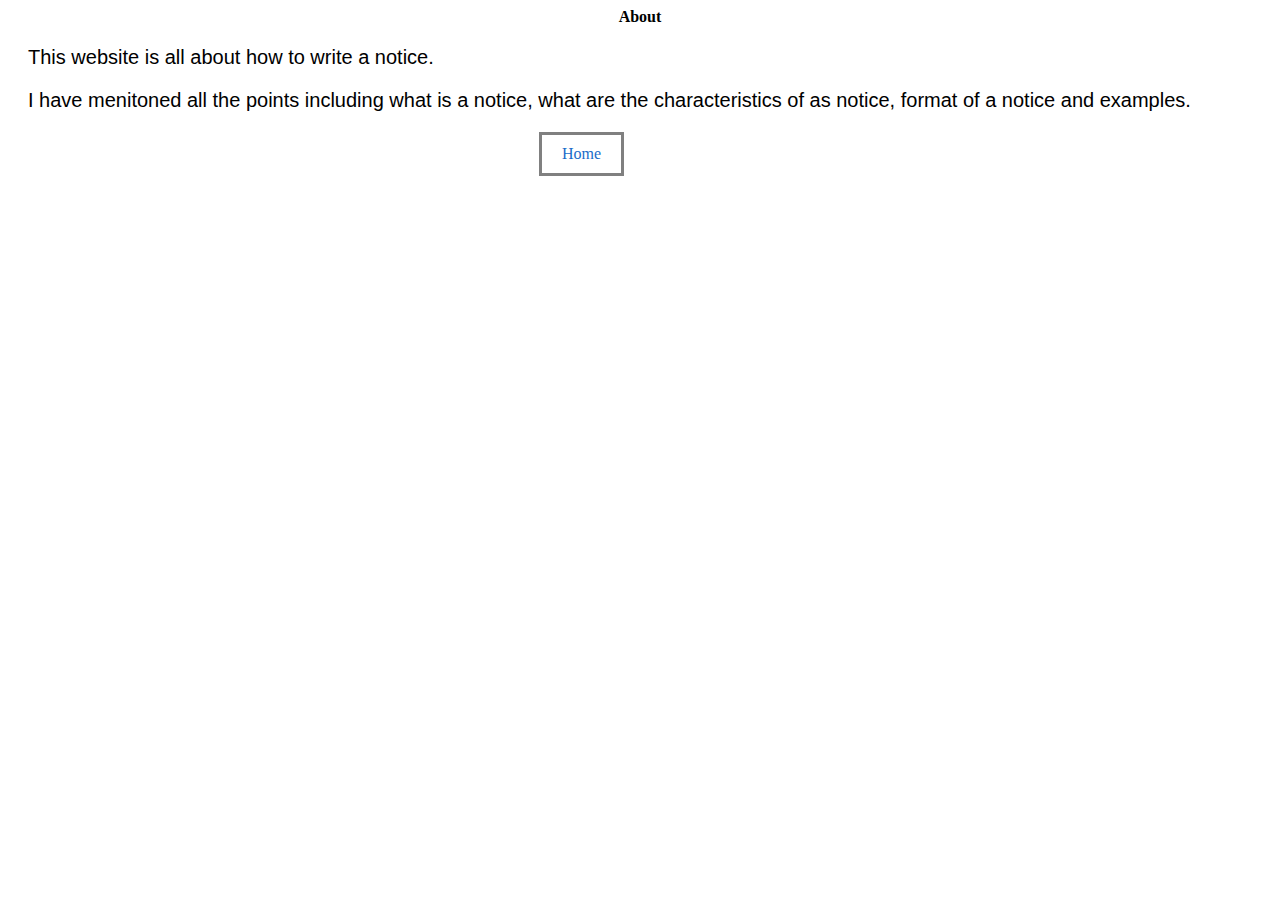
==== about.html @ ef8ffecf "my first commit" ====
<html lang="en">
<head>
    <meta charset="UTF-8">
    <meta name="viewport" content="width=device-width, initial-scale=1.0">
    <link rel="stylesheet" href="about.css">
    <title>About</title>
</head>
<body>

    
     <!-- CSS only -->
 <link href="https://cdn.jsdelivr.net/npm/bootstrap@5.0.1/dist/css/bootstrap.min.css" rel="stylesheet" integrity="sha384-+0n0xVW2eSR5OomGNYDnhzAbDsOXxcvSN1TPprVMTNDbiYZCxYbOOl7+AMvyTG2x" crossorigin="anonymous">


 <div class="bg-dark py-5 text-light shadow mb-5">
    <h1>About</h1>
  </div>
<div class="para-my">
  <p>This website is all about how to write a notice.</p>
  <p>I have menitoned all the points including what is a notice, what are the characteristics of as notice, format of a notice and examples.</p>
</div>

<nav class="nav">
    <ul>
        <li><a href="index.html">Home</a></li>
    </ul>
</nav>


    
</body>
</html>
---- about.css ----
h1{
    text-align: center;
    font-size: medium;
    font-family: 'Times New Roman', Times, serif;
}

.para-my{
    font-size: 20px;
    font-family:Arial, Helvetica, sans-serif;
    padding-left: 20px;
}

.nav {
    margin-top: 20px;
  }
  
  .nav ul {
    margin: 0;
    padding: 0;
    padding-left: 42%;
  }
  
  .nav li {
    list-style: none;
    float: left;
    margin-right: 5px;
  }
  
  .nav a {
    display: block;
    color: #1a6cc9;
    text-decoration: none;
    padding: 10px 20px;
    border: 3px solid gray;
  }
  
  .nav a:hover {
    background-color: #e5e9dc;
  }
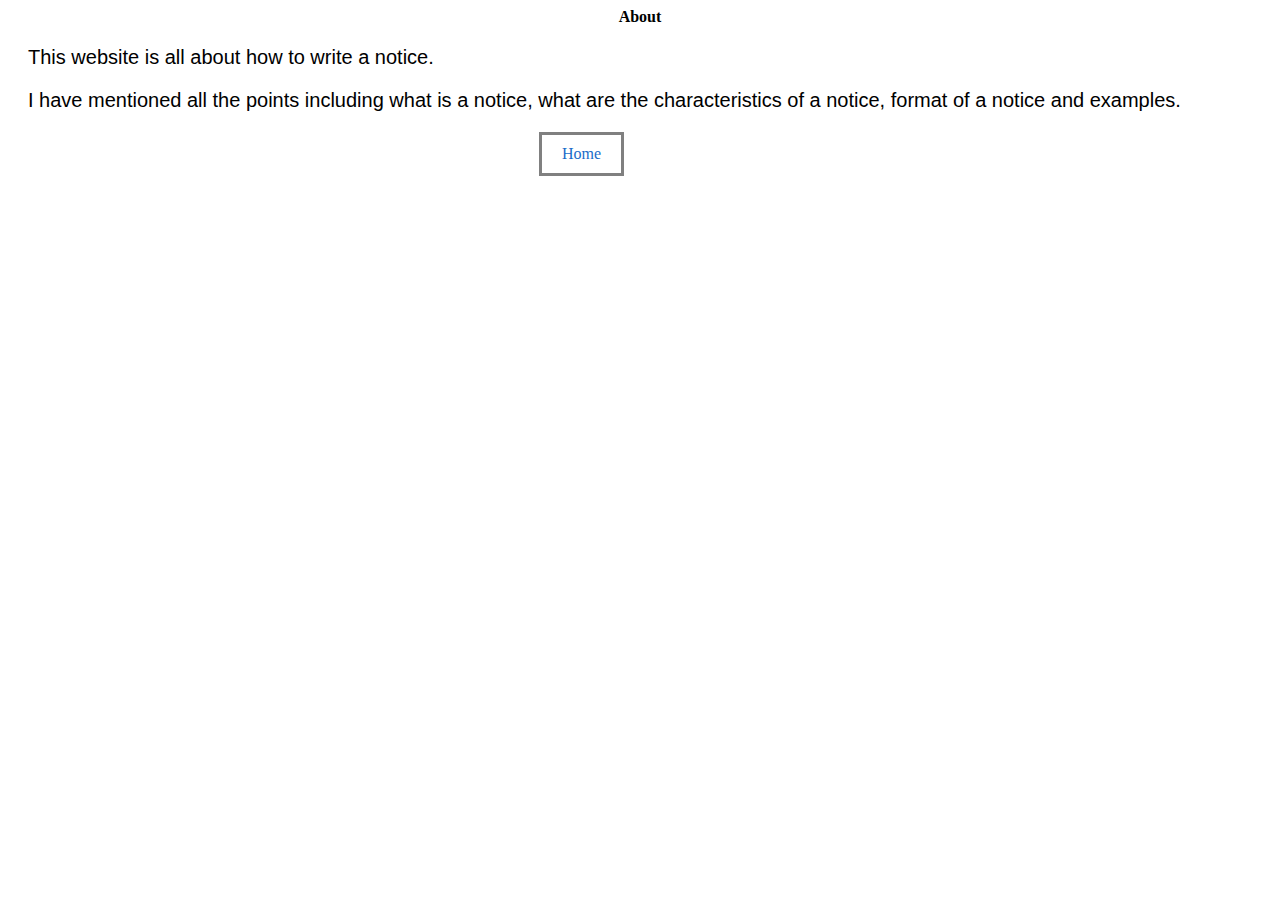
==== commit 9cd2bf5c: "changed  code" ====
--- a/about.html
+++ b/about.html
@@ -17,7 +17,7 @@
   </div>
 <div class="para-my">
   <p>This website is all about how to write a notice.</p>
-  <p>I have menitoned all the points including what is a notice, what are the characteristics of as notice, format of a notice and examples.</p>
+  <p>I have mentioned all the points including what is a notice, what are the characteristics of a notice, format of a notice and examples.</p>
 </div>
 
 <nav class="nav">
